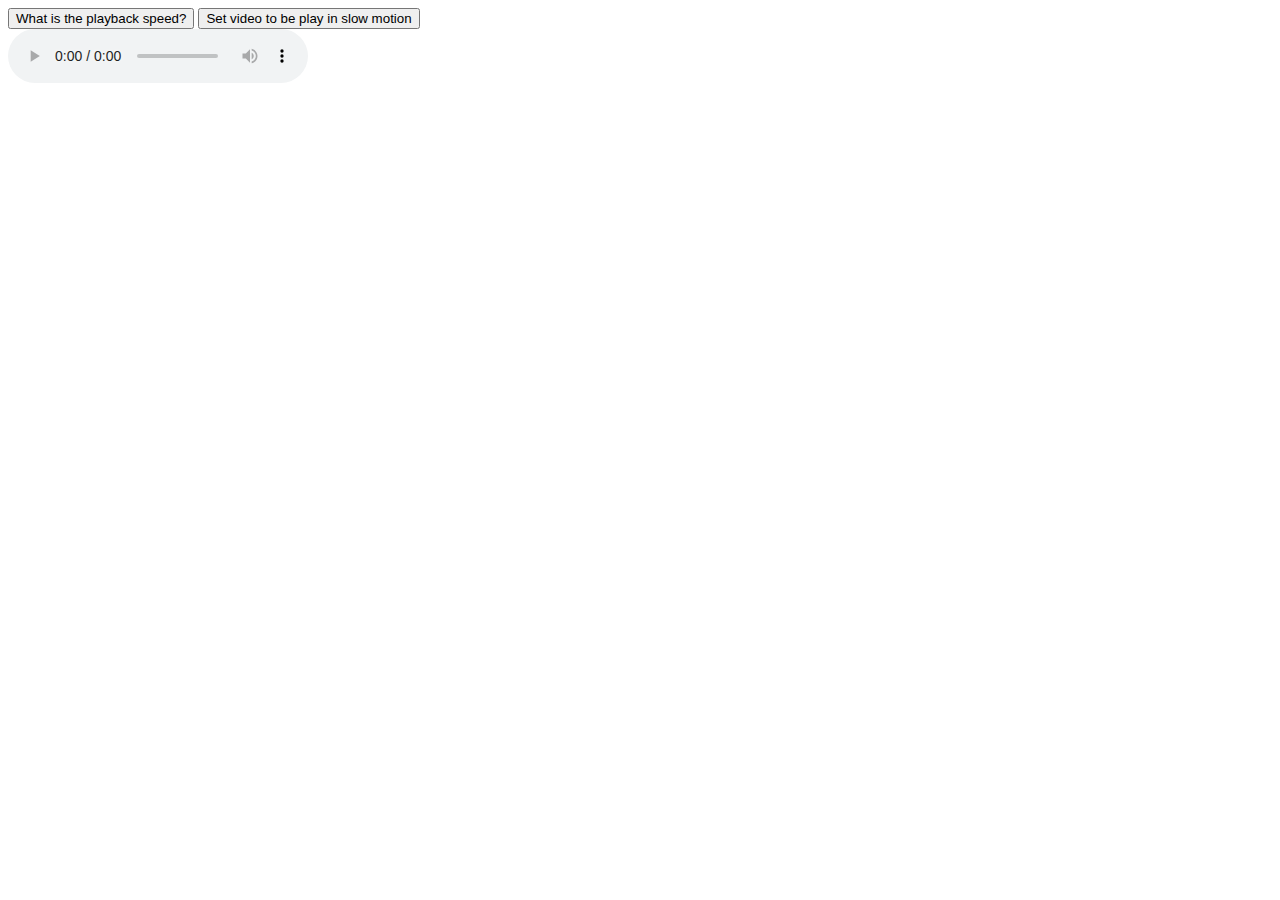
==== Audio Test/audiopage3.html @ d3c59183 "Audio Stuff" ====
<!DOCTYPE html> 
<html> 
<body> 

<button onclick="getPlaySpeed()" type="button">What is the playback speed?</button>
<button onclick="setPlaySpeed()" type="button">Set video to be play in slow motion</button><br> 

<audio controls>
  <audio src="hannibal_01_abbott_64kb.mp3">
  Your browser does not support HTML5 video.
  </audio>

<script>
var audio = document.getElementById("myVideo");

function getPlaySpeed() { 
  alert(audio.playbackRate);
} 

function setPlaySpeed() { 
  Audio.playbackRate = 5;
} 
</script> 

<p>Video courtesy of <a href="https://www.bigbuckbunny.org/" target="_blank">Big Buck Bunny</a>.</p>

</body> 
</html>
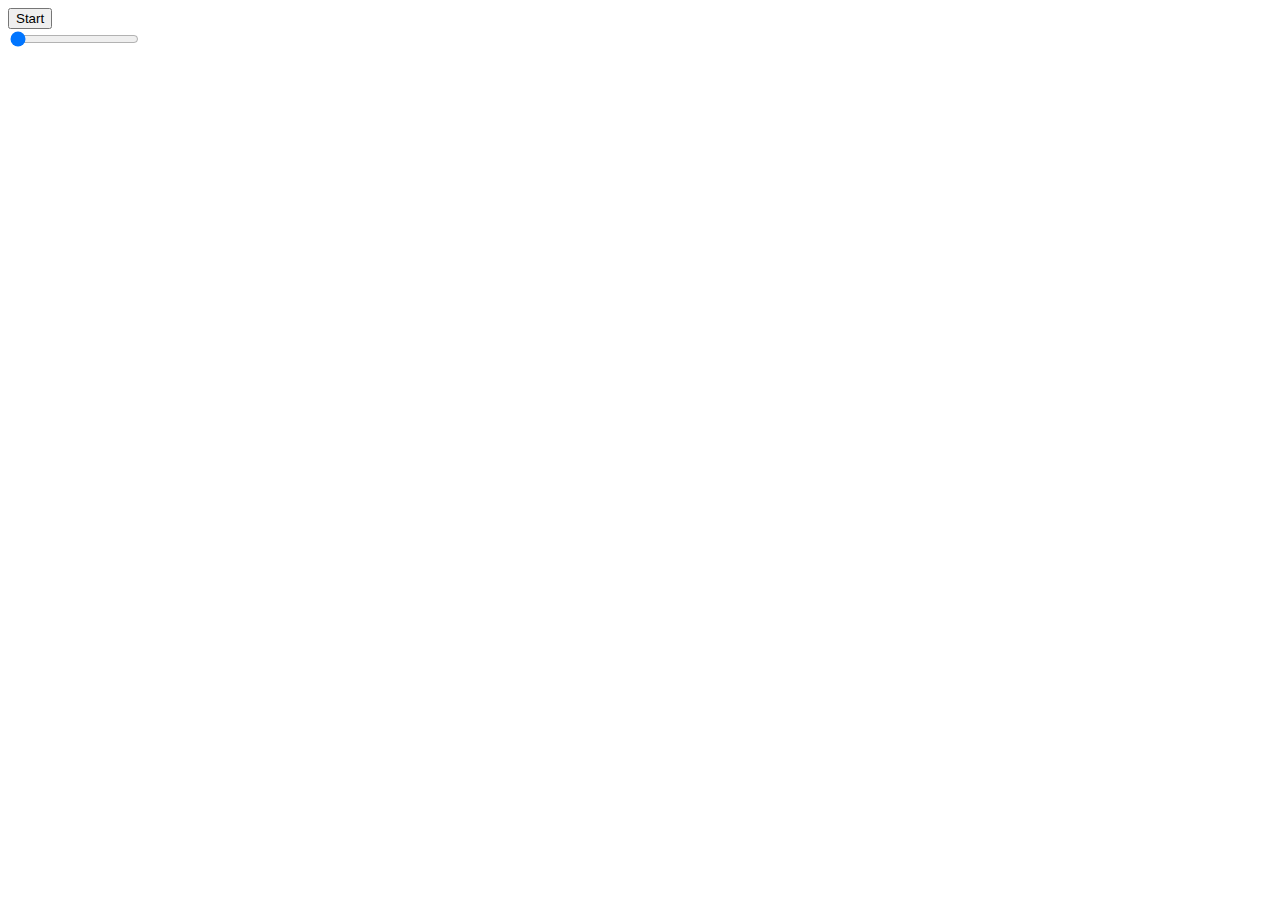
==== commit 0c545329: "Added Mock Slider" ====
--- a/Audio Test/audiopage3.html
+++ b/Audio Test/audiopage3.html
@@ -1,28 +1,32 @@
-<!DOCTYPE html> 
-<html> 
-<body> 
+<!DOCTYPE html>
+<html>
+<head>
+<meta charset="UTF-8">
 
-<button onclick="getPlaySpeed()" type="button">What is the playback speed?</button>
-<button onclick="setPlaySpeed()" type="button">Set video to be play in slow motion</button><br> 
-
-<audio controls>
-  <audio src="hannibal_01_abbott_64kb.mp3">
-  Your browser does not support HTML5 video.
-  </audio>
+<button onclick="initAudio();buttononoff()" id="btn1" type="button" >Start</button>
 
 <script>
-var audio = document.getElementById("myVideo");
+function initAudio(){
+	var audio = new Audio();
+	audio.src = "hannibal_01_abbott_64kb.mp3";
+	audio.play();
+	var speedlist = document.getElementById("speedlist");
+	speedlist.addEventListener("change",changeSpeed);
+	function changeSpeed(event){
+		audio.playbackRate = event.target.value;
+	}
 
-function getPlaySpeed() { 
-  alert(audio.playbackRate);
-} 
-
-function setPlaySpeed() { 
-  Audio.playbackRate = 5;
-} 
-</script> 
-
-<p>Video courtesy of <a href="https://www.bigbuckbunny.org/" target="_blank">Big Buck Bunny</a>.</p>
-
-</body> 
-</html>
+}
+function buttononoff(){
+	if (flag=1) 
+    document.getElementById("btn1").disabled = true;
+else 
+    document.getElementById("btn1").disabled = false;
+}
+window.addEventListener("load", initAudio);
+</script>
+</head>
+<body>
+    <div class="slidecontainer" id="speedlist">
+        <input type="range" min="1" max="4" value="1" class="slider" id="myRange" step="0.05">
+      </div>